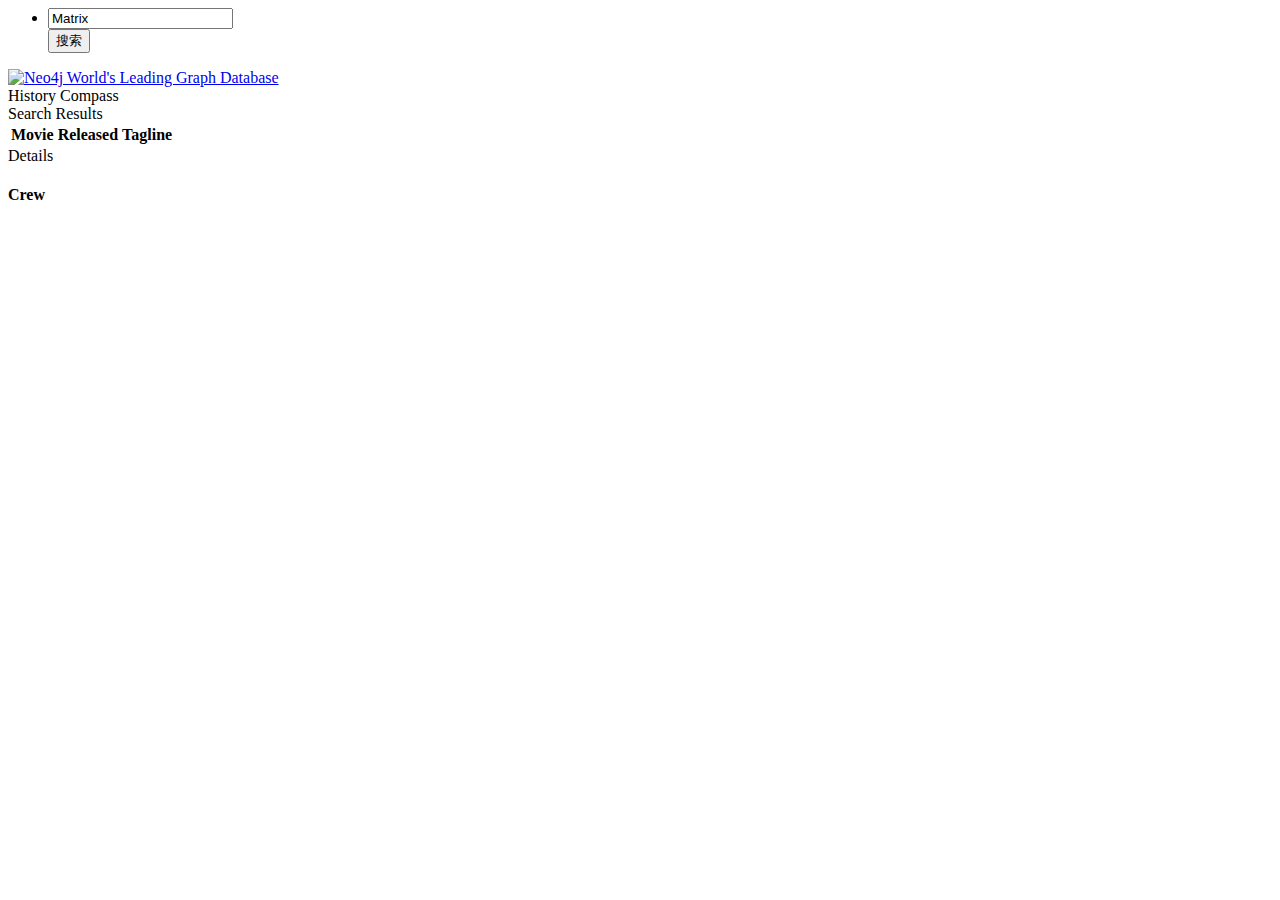
==== src/main/resources/static/index.html @ 37dcf85e "initial commit" ====
<html>
<head>
    <meta name="viewport" content="width=device-width, initial-scale=1.0">
    <link rel="stylesheet" href="http://neo4j-contrib.github.io/developer-resources/language-guides/assets/css/main.css">
    <title>History Compass</title>
</head>

<body>
<div id="graph">
</div>
<div role="navigation" class="navbar navbar-default navbar-static-top">
    <div class="container">
        <div class="row">
            <div class="col-sm-6 col-md-6">
                <ul class="nav navbar-nav">
                    <li>
                        <form role="search" class="navbar-form" id="search">
                            <div class="form-group">
                                <input type="text" value="Matrix" placeholder="Search for Historical Person" class="form-control" name="search">
                            </div>
                            <button class="btn btn-default" type="submit">搜索</button>
                        </form>
                    </li>
                </ul>
            </div>
            <div class="navbar-header col-sm-6 col-md-6">
                <div class="logo-well">
                    <a href="http://neo4j.com/developer-resources">
                        <img src="http://neo4j-contrib.github.io/developer-resources/language-guides/assets/img/logo-white.svg" alt="Neo4j World's Leading Graph Database" id="logo">
                    </a>
                </div>
                <div class="navbar-brand">
                    <div class="brand">History Compass</div>
                </div>
            </div>
        </div>
    </div>
</div>

<div class="row">
    <div class="col-md-5">
        <div class="panel panel-default">
            <div class="panel-heading">Search Results</div>
            <table id="results" class="table table-striped table-hover">
                <thead>
                <tr>
                    <th>Movie</th>
                    <th>Released</th>
                    <th>Tagline</th>
                </tr>
                </thead>
                <tbody>
                </tbody>
            </table>
        </div>
    </div>
    <div class="col-md-7">
        <div class="panel panel-default">
            <div class="panel-heading" id="title">Details</div>
            <div class="row">
                <div class="col-sm-4 col-md-4">
                    <img src="" class="well" id="poster"/>
                </div>
                <div class="col-md-8 col-sm-8">
                    <h4>Crew</h4>
                    <ul id="crew">
                    </ul>
                </div>
            </div>
        </div>
    </div>
</div>
<style type="text/css">
    .node { stroke: #222; stroke-width: 1.5px; }
    .node.actor { fill: #888; }
    .node.movie { fill: #BBB; }
    .link { stroke: #999; stroke-opacity: .6; stroke-width: 1px; }
</style>

<script type="text/javascript" src="//code.jquery.com/jquery-1.11.0.min.js"></script>
<script src="http://d3js.org/d3.v3.min.js" type="text/javascript"></script>
<script type="text/javascript">

</script>

<script type="text/javascript" src="js/interaction.js"></script>
</body>
</html>
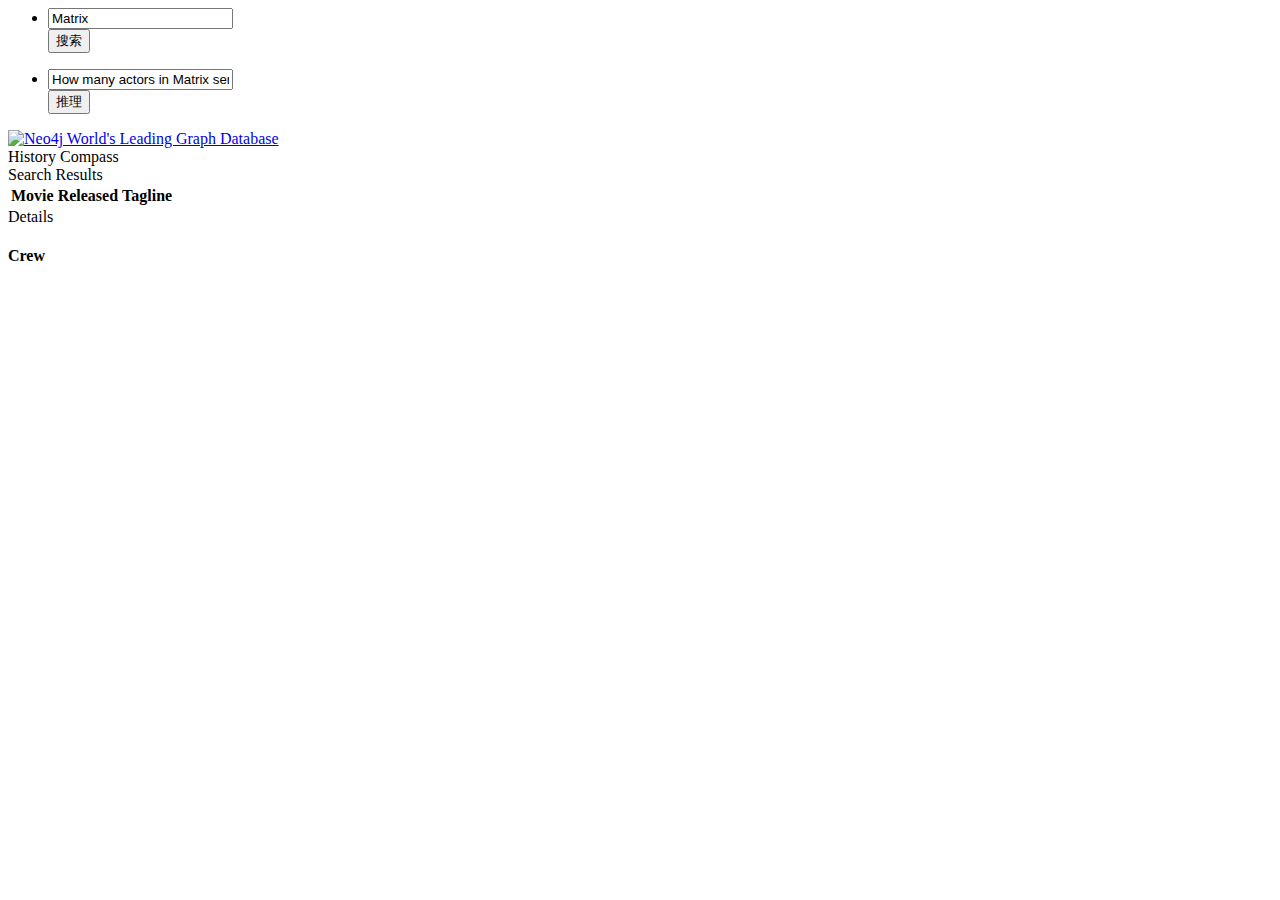
==== commit f1efabfa: "temporary commit" ====
--- a/src/main/resources/static/index.html
+++ b/src/main/resources/static/index.html
@@ -2,6 +2,7 @@
 <head>
     <meta name="viewport" content="width=device-width, initial-scale=1.0">
     <link rel="stylesheet" href="http://neo4j-contrib.github.io/developer-resources/language-guides/assets/css/main.css">
+    <link type="text/css" href="css/style.css" rel="stylesheet">
     <title>History Compass</title>
 </head>
 
@@ -11,7 +12,7 @@
 <div role="navigation" class="navbar navbar-default navbar-static-top">
     <div class="container">
         <div class="row">
-            <div class="col-sm-6 col-md-6">
+            <div class="col-sm-6 col-md-4">
                 <ul class="nav navbar-nav">
                     <li>
                         <form role="search" class="navbar-form" id="search">
@@ -23,7 +24,19 @@
                     </li>
                 </ul>
             </div>
-            <div class="navbar-header col-sm-6 col-md-6">
+            <div class="col-sm-6 col-md-4">
+                <ul class="nav navbar-nav">
+                    <li>
+                        <form role="search" class="navbar-form" id="deduce">
+                            <div class="form-group">
+                                <input type="text" value="How many actors in Matrix series" placeholder="Complex Search" class="form-control" name="search">
+                            </div>
+                            <button class="btn btn-default" type="submit">推理</button>
+                        </form>
+                    </li>
+                </ul>
+            </div>
+            <div class="navbar-header col-sm-6 col-md-4">
                 <div class="logo-well">
                     <a href="http://neo4j.com/developer-resources">
                         <img src="http://neo4j-contrib.github.io/developer-resources/language-guides/assets/img/logo-white.svg" alt="Neo4j World's Leading Graph Database" id="logo">
@@ -70,19 +83,10 @@
         </div>
     </div>
 </div>
-<style type="text/css">
-    .node { stroke: #222; stroke-width: 1.5px; }
-    .node.actor { fill: #888; }
-    .node.movie { fill: #BBB; }
-    .link { stroke: #999; stroke-opacity: .6; stroke-width: 1px; }
-</style>
 
 <script type="text/javascript" src="//code.jquery.com/jquery-1.11.0.min.js"></script>
 <script src="http://d3js.org/d3.v3.min.js" type="text/javascript"></script>
-<script type="text/javascript">
-
-</script>
-
+<script type="text/javascript" src="js/application.js"></script>
 <script type="text/javascript" src="js/interaction.js"></script>
 </body>
 </html>
--- a/src/main/resources/static/css/style.css
+++ b/src/main/resources/static/css/style.css
@@ -0,0 +1,4 @@
+.node { stroke: #222; stroke-width: 1.5px; }
+.node.actor { fill: #888; }
+.node.movie { fill: #BBB; }
+.link { stroke: #999; stroke-opacity: .6; stroke-width: 1px; }